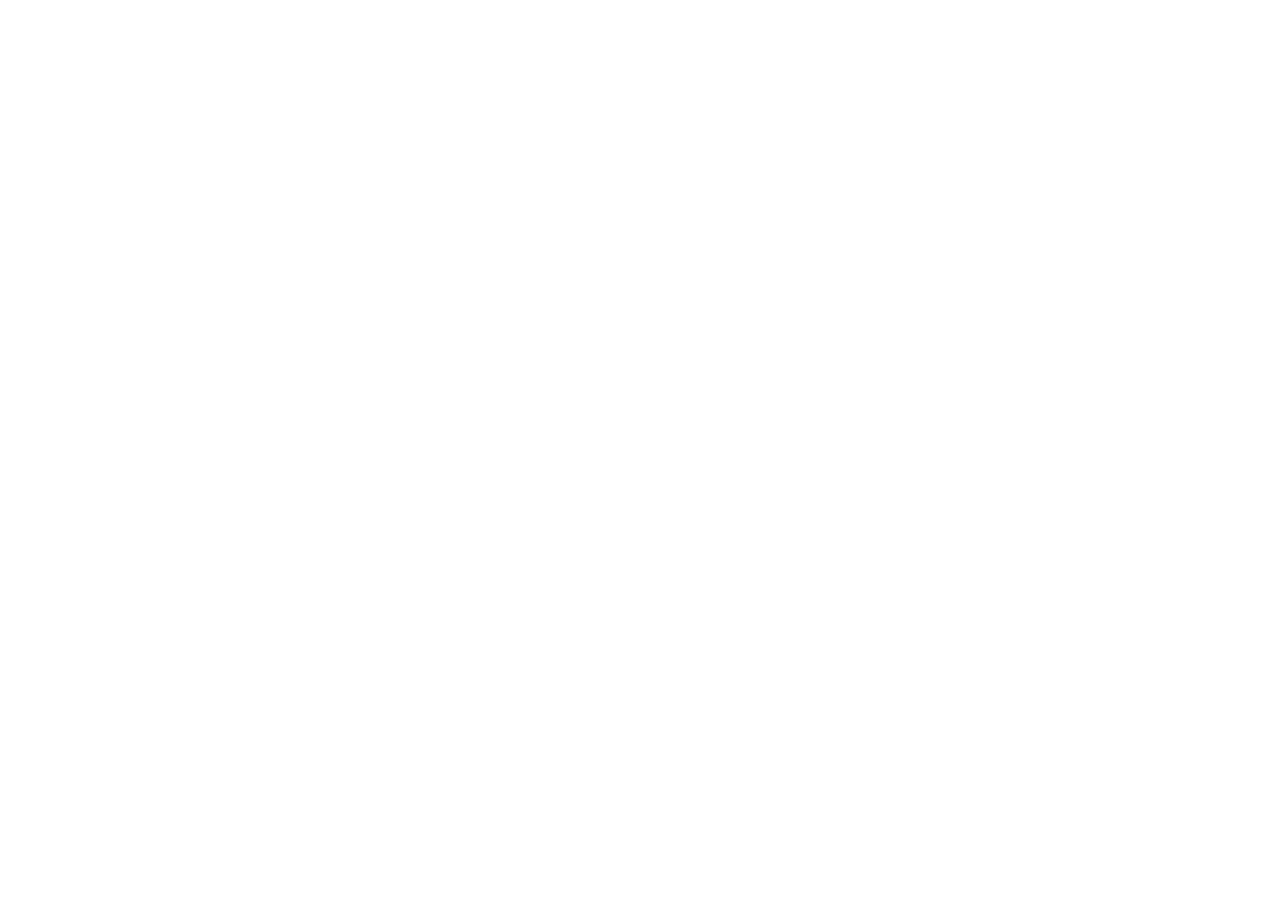
==== index.html @ bd9b6206 "app code setup" ====
<!DOCTYPE html>
<html ng-app="LoginApp"> 
<head>
	<title>Login</title>
</head>
	<link rel="stylesheet" type="text/css" href="lib/bootstrap.min.css">
	<link rel="stylesheet" type="text/css" href="lib/angular-material.min.css">
	<link rel="stylesheet" type="text/css" href="css/style.css">
<body>

<!-- Angular Dependencies  -->
	<script type="text/javascript" src="lib/angular.min.js"></script>
	<script type="text/javascript" src="lib/angular-route.js"></script>
	<script type="text/javascript" src="lib/angular-animate.min.js"></script>
	<script type="text/javascript" src="lib/angular-aria.min.js"></script>
	<script type="text/javascript" src="lib/angular-material.min.js"></script>
	<script type="text/javascript" src="js/app.js"></script>
</body>
</html>
---- css/style.css ----
/*login style*/
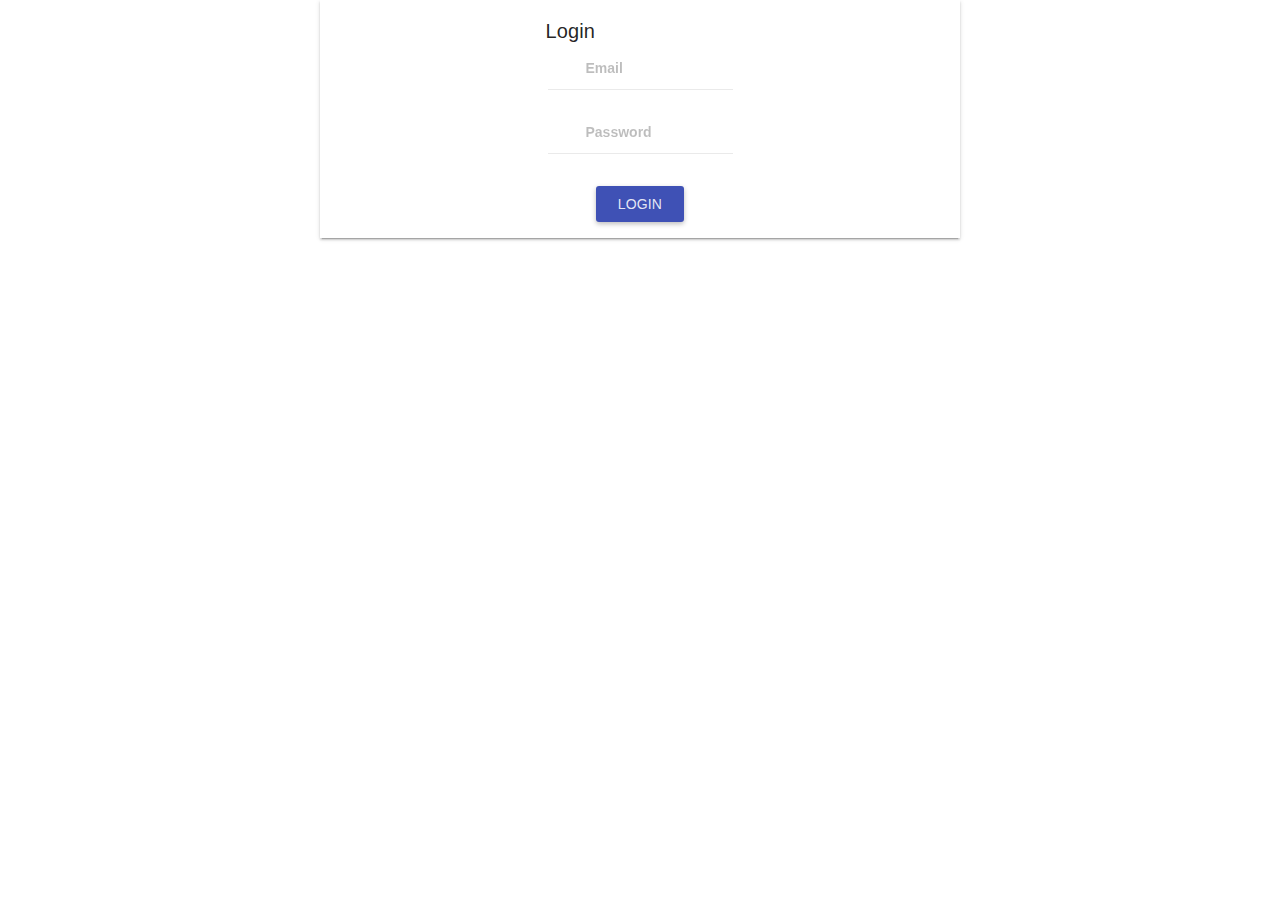
==== commit e5014c7a: "added services for login" ====
--- a/index.html
+++ b/index.html
@@ -8,12 +8,16 @@
 	<link rel="stylesheet" type="text/css" href="css/style.css">
 <body>
 
-<!-- Angular Dependencies  -->
+	<div ng-view></div>
+	<!-- Angular Dependencies  -->
 	<script type="text/javascript" src="lib/angular.min.js"></script>
 	<script type="text/javascript" src="lib/angular-route.js"></script>
 	<script type="text/javascript" src="lib/angular-animate.min.js"></script>
 	<script type="text/javascript" src="lib/angular-aria.min.js"></script>
 	<script type="text/javascript" src="lib/angular-material.min.js"></script>
 	<script type="text/javascript" src="js/app.js"></script>
+	<script type="text/javascript" src="js/controllers/loginCtrl.js"></script>
+	<script type="text/javascript" src="js/directives/loginDirective.js"></script>
+	<script type="text/javascript" src="js/services/loginService.js"></script>
 </body>
 </html>--- a/css/style.css
+++ b/css/style.css
@@ -1 +1,8 @@
-/*login style*/+/*login style*/
+
+@media screen and (min-width: 1024px){
+	.wrapper{
+		width: 50%;
+		margin: 0px auto;
+	}
+}